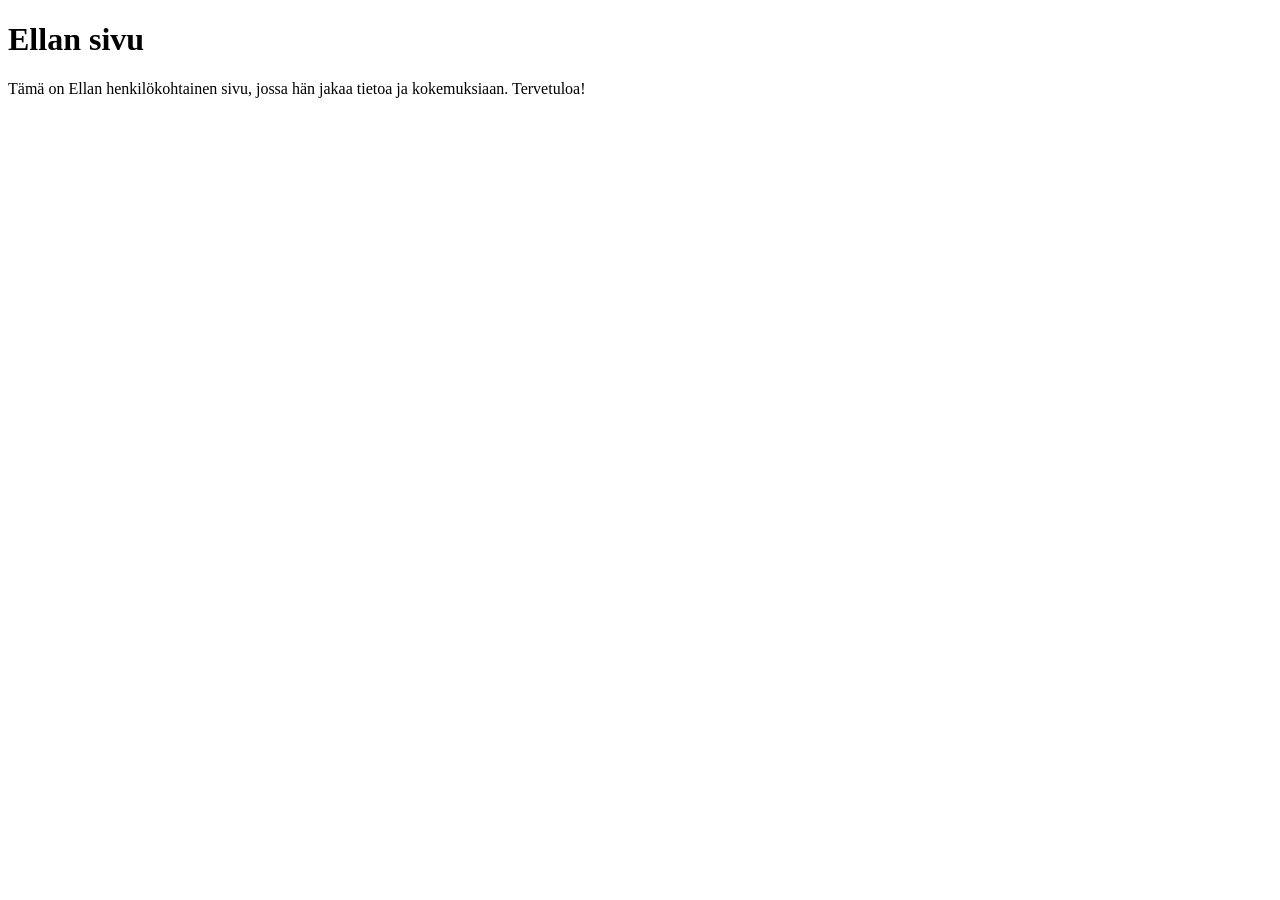
==== WS01_HTML/tuntiharjoitus/index.html @ ae0090d3 "Add initial README files for various workshop directories" ====
<!doctype html>
<html lang="fi">
  <head>
    <meta charset="UTF-8" />
    <meta name="viewport" content="width=device-width, initial-scale=1.0" />
    <title>Ellan sivu</title>
  </head>
  <body>
    <h1>Ellan sivu</h1>
    <p>
      Tämä on Ellan henkilökohtainen sivu, jossa hän jakaa tietoa ja
      kokemuksiaan. Tervetuloa!
    </p>
  </body>
</html>
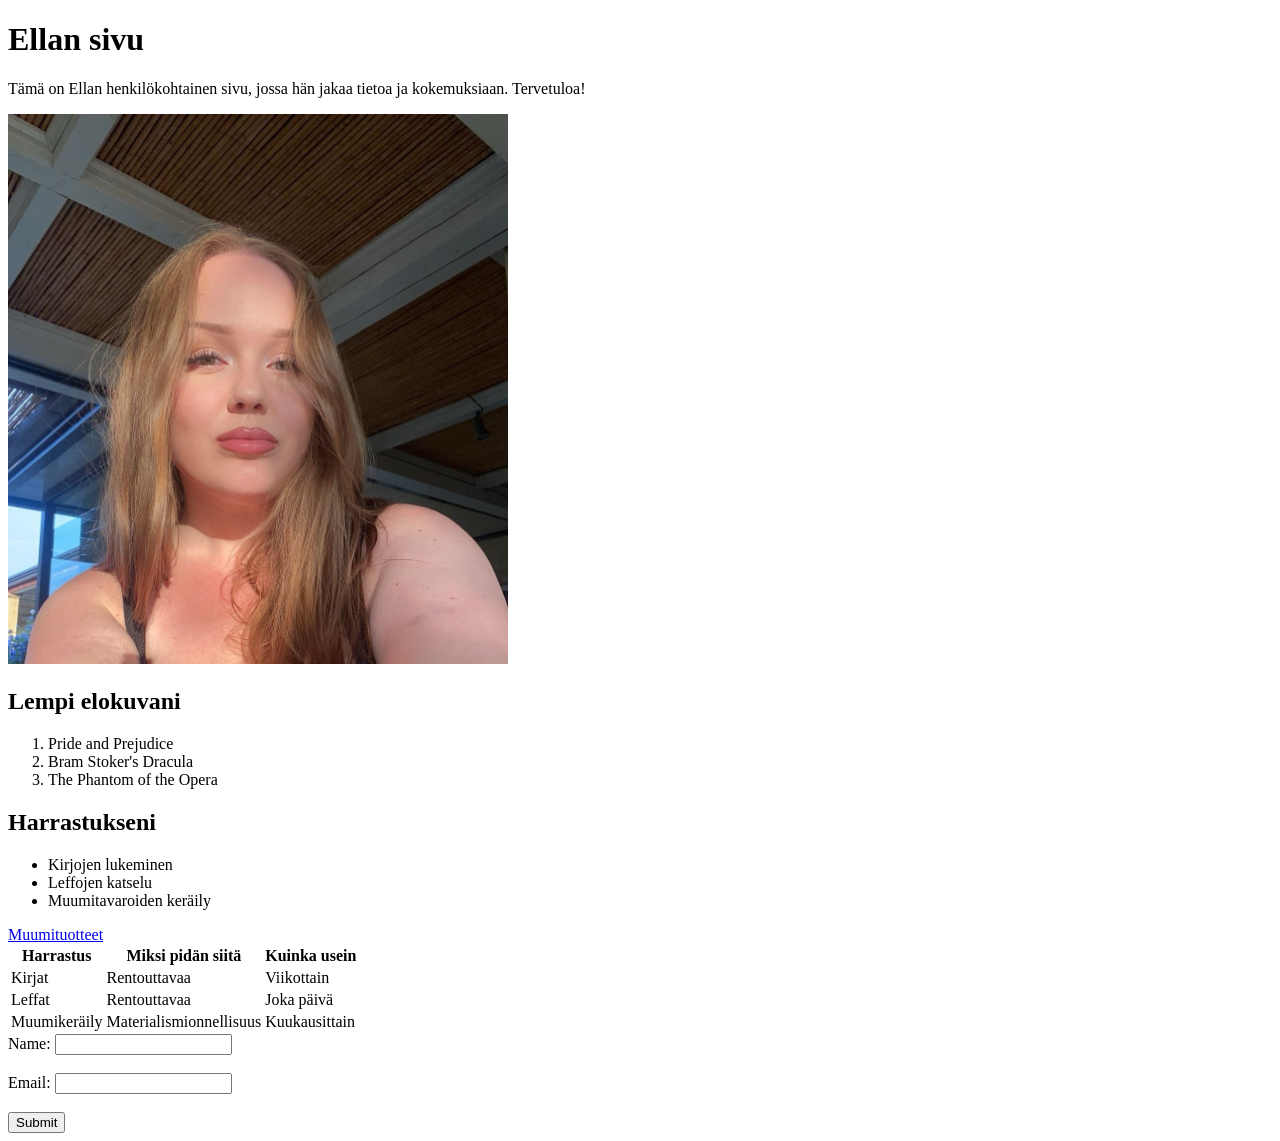
==== commit 8d997a29: "validoitu" ====
--- a/WS01_HTML/tuntiharjoitus/index.html
+++ b/WS01_HTML/tuntiharjoitus/index.html
@@ -1,15 +1,69 @@
-<!doctype html>
+<!DOCTYPE html>
 <html lang="fi">
-  <head>
-    <meta charset="UTF-8" />
-    <meta name="viewport" content="width=device-width, initial-scale=1.0" />
+<head>
+    <meta charset="UTF-8">
+    <meta name="viewport" content="width=device-width, initial-scale=1.0">
     <title>Ellan sivu</title>
   </head>
-  <body>
+<body>
     <h1>Ellan sivu</h1>
     <p>
       Tämä on Ellan henkilökohtainen sivu, jossa hän jakaa tietoa ja
       kokemuksiaan. Tervetuloa!
     </p>
+    <img
+      src="../images/Ella.jpeg"
+      alt="Kuva Ellasta"
+      width="500"
+      height="550"
+    />
+    <h2>Lempi elokuvani</h2>
+    <ol>
+      <li>Pride and Prejudice</li>
+      <li>Bram Stoker's Dracula</li>
+      <li>The Phantom of the Opera</li>
+    </ol>
+
+    <h2>Harrastukseni</h2>
+    <ul>
+      <li>Kirjojen lukeminen</li>
+      <li>Leffojen katselu</li>
+      <li>Muumitavaroiden keräily</li>
+    </ul>
+    <a
+      href="https://www.finnishdesignshop.fi/fi-fi/vapaa-aika-kodinhoito/muumituotteet?srsltid=AfmBOor90okc4mOtCXF3bFLGcN_dKy6p7dIbU60QhV4JR1a9sJuudywW"
+      target="_blank"
+      >Muumituotteet</a
+    >
+
+    <table>
+      <tr>
+        <th>Harrastus</th>
+        <th>Miksi pidän siitä</th>
+        <th>Kuinka usein</th>
+      </tr>
+      <tr>
+        <td>Kirjat</td>
+        <td>Rentouttavaa</td>
+        <td>Viikottain</td>
+      </tr>
+      <tr>
+        <td>Leffat</td>
+        <td>Rentouttavaa</td>
+        <td>Joka päivä</td>
+      </tr>
+      <tr>
+        <td>Muumikeräily</td>
+        <td>Materialismionnellisuus</td>
+        <td>Kuukausittain</td>
+      </tr>
+    </table>
+    <form>
+      <label for="name">Name:</label>
+      <input type="text" id="name" name="name" /><br /><br />
+      <label for="email">Email:</label>
+      <input type="email" id="email" name="email" /><br /><br />
+      <input type="submit" value="Submit" />
+    </form>
   </body>
 </html>
